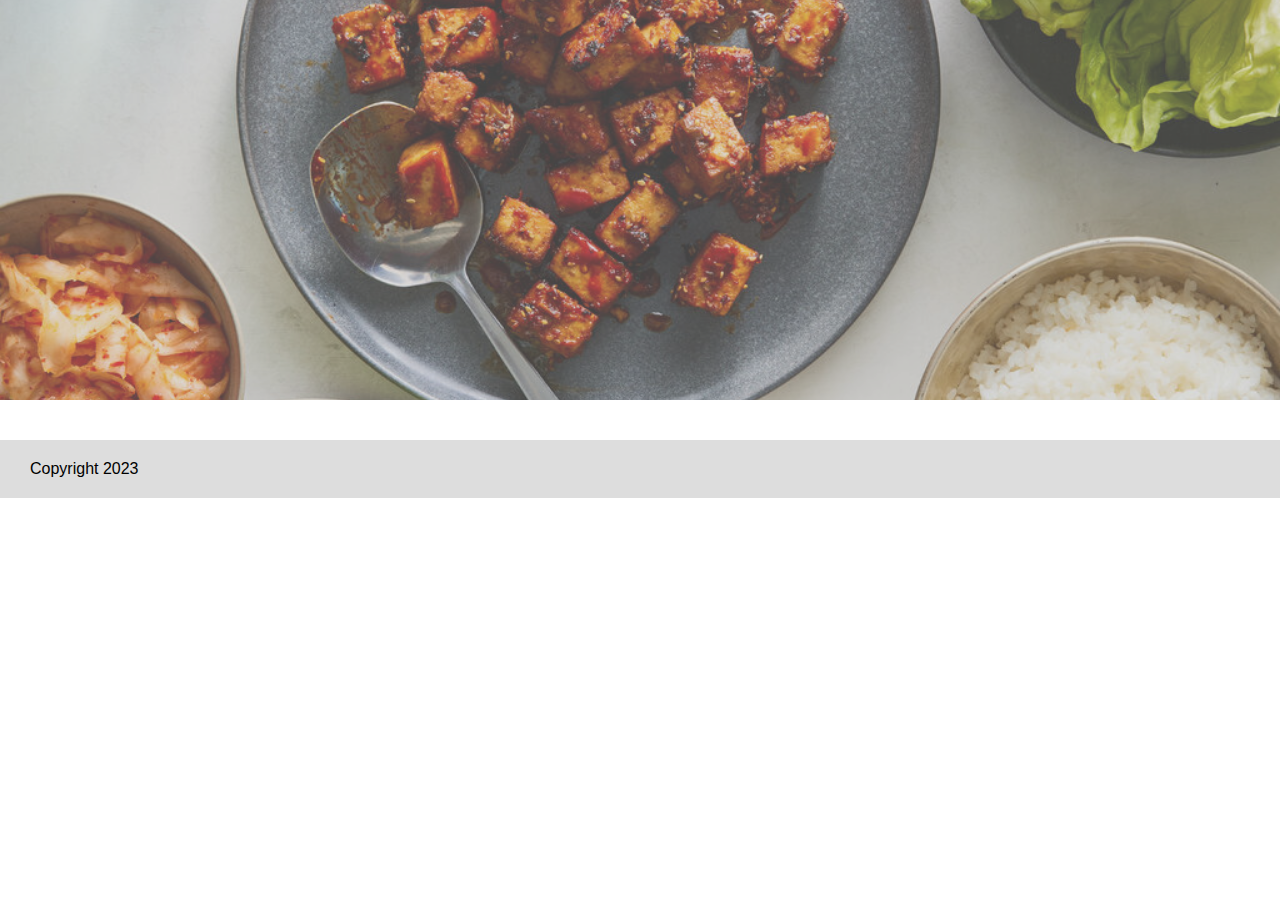
==== recipe.html @ 5c9e936a "03/04" ====
<!DOCTYPE html>
<html lang="en">
<head>
    <meta charset="UTF-8">
    <meta name="viewport" content="width=device-width, initial-scale=1.0">
    <title>Document</title>
    <link rel="preconnect" href="https://fonts.googleapis.com">
    <link rel="preconnect" href="https://fonts.gstatic.com" crossorigin>
    <link href="https://fonts.googleapis.com/css2?family=Coiny&family=Kanit:wght@200;400;700&display=swap" rel="stylesheet">
    <link rel="stylesheet" href="css/syles.css" />

</head>
<body>
    <!-- <header>
        <div class="logo_container">
          <img src="imgs/logo.webp" alt="logo" />
        </div>
        <nav>
          <ul>
            <li><a href="#">Home</a></li>
            <li><a href="#">Categories</a></li>
            <li><a href="#">About</a></li>
          </ul>
        </nav>
      </header> -->
    <main class="recipe">
        <section class="hero">

        </section>
          <section class="informationSection">
         <div class="information">

         </div>

          </section>
    </main>
    <footer>
        <div>Copyright 2023</div>
      </footer>
    <script src="./js/recipe.js"></script>

</body>
</html>
---- css/syles.css ----
*{
    box-sizing: content-box;
    list-style: none;
}
a{
  text-decoration: none;
  color:black;
}
body{
    padding:0;
    margin:0;
    font-family: 'Trebuchet MS', 'Lucida Sans Unicode', 'Lucida Grande', 'Lucida Sans', Arial, sans-serif;
}
  h1,h2,h3{
    font-family:'Trebuchet MS', 'Lucida Sans Unicode', 'Lucida Grande', 'Lucida Sans', Arial, sans-serif;
    font-weight: 600;
  }
  h1{
    font-size:40px;
    line-height:45px;
  }
  h2{
    font-size:30px;
    line-height:35px;
  }
  
header{
    display: flex;
    justify-content: space-between;
    align-items: center;
    padding: 15px;
    background-color: #EAD196;
    text-transform: uppercase;
    font-weight: 700;
}
header .logo_container img{
    width: 50px;
}
header ul{
    display: flex;
    justify-content: flex-end;
    align-items: center;
    gap:20px;
}
header li a{
  color:#7D0A0A;
}
.hero{
  text-transform: uppercase;
    height:400px;
    display: flex;
    justify-content: center;
    align-items: center;
    background-image: url('/imgs/banner.jpg');
    background-size: cover; /* Asegura que la imagen cubra toda la sección */
    background-position: center; /* Centra la imagen */
    background-repeat: no-repeat;
}
.recipe .hero::after, .hero::after {
  content: "";
  position: absolute;
  /* top: 0;
  left: 0; */
  width: 100%;
  height: 400px;
  background-color: rgba(169, 169, 169, 0.4); /* Agrega una capa oscura semitransparente */
}
.hero h1 {
  position: relative;
  z-index: 2;
  font-size: 3rem;
  color:#EEEEEE;
  word-spacing: 0.2em;
  text-shadow: 2px 2px 5px rgba(0, 0, 0, 0.189); /* Sombra negra semitransparente */

}
.recetas_grid{
    display: grid;
    grid-template-columns: repeat(12, 1fr);
    gap:20px;
}
.boxed{
    max-width: 1200px;
    margin: 0 auto;
}
.receta{
    grid-column: span 3;
    background-color: #7D0A0A;
    padding:0.5em;
    border-radius: 1em;
    display: flex;
    flex-direction: column;
    align-items: center;
    color: white;
    text-align: center;
}
.receta img{
    width:100%;
    border-radius: 1em;
}
.receta svg {
  width:2em;
  height:2em;
 color: #EAD196;
}
.receta div{
  display: flex;
  justify-content: space-between;
  align-items: center;
  width:80%;
}
.receta h3{
  margin-bottom:0.2em;
}
.receta h5{
  background-color: #EAD196;
  color:#7D0A0A;
  padding: 0.5em;
  border-radius: 1em;
}
.information{
  display: flex;
  padding:1em;
  justify-content: space-between;
  width:80%;
  font-family: Arial, Helvetica, sans-serif;
}
.ingredients li{
  list-style-type:circle;
  padding:0.5em;
}
.instructions li{
  list-style-type:decimal;
  padding:0.5em;
}
.informationSection{
  justify-content: center;
  display: flex;
}
.instructions{
  background-color: #f87c7c;
  padding: 1em;
  border-radius: 1em;
  width:50%;
}
.cornerIcon {
  position: absolute;
  top: 20px;
  left: 20px;
  z-index: 10;
  background-color: #7D0A0A;
  padding:0.5em;
  border-radius: 1em;
  display: flex;
  justify-content: center;
  color:#EEEEEE
}



footer{
    display: flex;
    justify-content: space-between;
    align-items: center;
    padding: 20px 30px;
    background-color: #ddd;
    /* position: fixed;
    bottom: 0;
    left:0; */
    margin-top:0.5em;
    width: 100%;

}
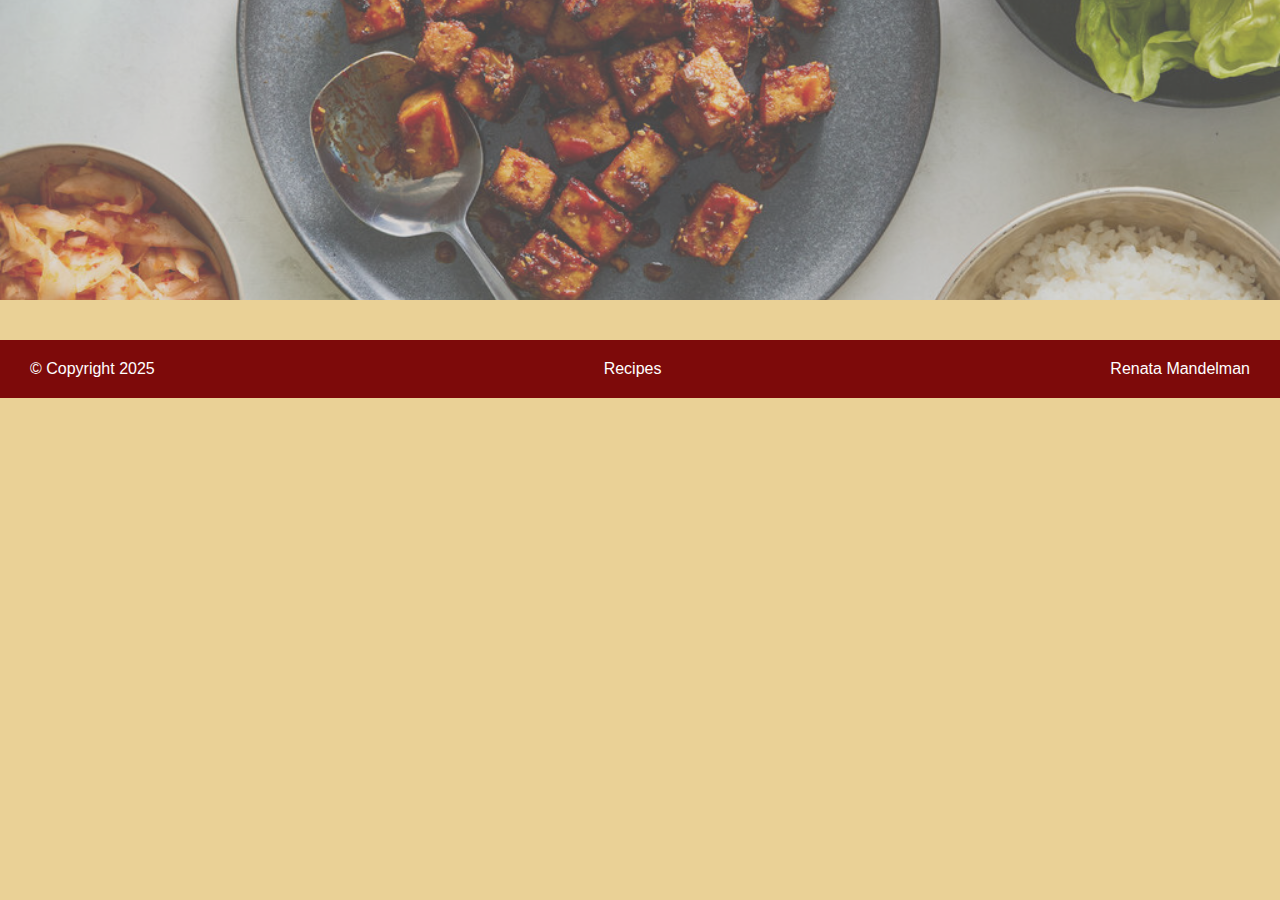
==== commit abda30b6: "responsive" ====
--- a/recipe.html
+++ b/recipe.html
@@ -4,6 +4,8 @@
     <meta charset="UTF-8">
     <meta name="viewport" content="width=device-width, initial-scale=1.0">
     <title>Document</title>
+    <link rel="icon" type="/imgs/logo.webp" href="/imgs/logo.webp">
+
     <link rel="preconnect" href="https://fonts.googleapis.com">
     <link rel="preconnect" href="https://fonts.gstatic.com" crossorigin>
     <link href="https://fonts.googleapis.com/css2?family=Coiny&family=Kanit:wght@200;400;700&display=swap" rel="stylesheet">
@@ -27,6 +29,9 @@
         <section class="hero">
 
         </section>
+        <section class="extraInfo">
+
+        </section>
           <section class="informationSection">
          <div class="information">
 
@@ -35,7 +40,9 @@
           </section>
     </main>
     <footer>
-        <div>Copyright 2023</div>
+        <div>© Copyright 2025</div>
+        <div>Recipes</div>
+        <div>Renata Mandelman</div>
       </footer>
     <script src="./js/recipe.js"></script>
 
--- a/css/syles.css
+++ b/css/syles.css
@@ -1,12 +1,13 @@
 *{
-    box-sizing: content-box;
-    list-style: none;
+  box-sizing: border-box;    
+  list-style: none;
 }
 a{
   text-decoration: none;
   color:black;
 }
 body{
+  background-color: #EAD196;
     padding:0;
     margin:0;
     font-family: 'Trebuchet MS', 'Lucida Sans Unicode', 'Lucida Grande', 'Lucida Sans', Arial, sans-serif;
@@ -28,10 +29,13 @@
     display: flex;
     justify-content: space-between;
     align-items: center;
-    padding: 15px;
-    background-color: #EAD196;
+    padding: 1em 3em;
+    background-color: #7D0A0A;
     text-transform: uppercase;
     font-weight: 700;
+    box-shadow: 0 4px 8px rgba(0, 0, 0, 0.2);
+
+    
 }
 header .logo_container img{
     width: 50px;
@@ -43,36 +47,39 @@
     gap:20px;
 }
 header li a{
-  color:#7D0A0A;
+  color:#EAD196;
 }
 .hero{
-  text-transform: uppercase;
-    height:400px;
+    height:300px;
     display: flex;
     justify-content: center;
     align-items: center;
     background-image: url('/imgs/banner.jpg');
-    background-size: cover; /* Asegura que la imagen cubra toda la sección */
-    background-position: center; /* Centra la imagen */
+    background-size: cover; 
+    background-position: center; 
     background-repeat: no-repeat;
 }
 .recipe .hero::after, .hero::after {
   content: "";
   position: absolute;
-  /* top: 0;
-  left: 0; */
   width: 100%;
-  height: 400px;
-  background-color: rgba(169, 169, 169, 0.4); /* Agrega una capa oscura semitransparente */
+  height: 300px;
+  background-color: rgba(169, 169, 169, 0.4); 
 }
 .hero h1 {
   position: relative;
   z-index: 2;
-  font-size: 3rem;
+  font-size: 2.5rem;
   color:#EEEEEE;
   word-spacing: 0.2em;
-  text-shadow: 2px 2px 5px rgba(0, 0, 0, 0.189); /* Sombra negra semitransparente */
-
+  text-shadow: 2px 2px 5px rgba(0, 0, 0, 0.189); 
+
+}
+.recetas h2{
+  text-align: center;
+  margin:1em;
+  text-transform: capitalize;
+  
 }
 .recetas_grid{
     display: grid;
@@ -86,7 +93,7 @@
 .receta{
     grid-column: span 3;
     background-color: #7D0A0A;
-    padding:0.5em;
+    padding:0.5em 0.5em 0 0.5em;
     border-radius: 1em;
     display: flex;
     flex-direction: column;
@@ -122,7 +129,7 @@
   display: flex;
   padding:1em;
   justify-content: space-between;
-  width:80%;
+  width:70%;
   font-family: Arial, Helvetica, sans-serif;
 }
 .ingredients li{
@@ -138,10 +145,11 @@
   display: flex;
 }
 .instructions{
-  background-color: #f87c7c;
-  padding: 1em;
+  background-color: #7D0A0A;
+  color:#EAD196;
+  padding: 0 1em;
   border-radius: 1em;
-  width:50%;
+  width:30%;
 }
 .cornerIcon {
   position: absolute;
@@ -159,15 +167,177 @@
 
 
 footer{
+  color:#fff;
     display: flex;
     justify-content: space-between;
     align-items: center;
     padding: 20px 30px;
-    background-color: #ddd;
-    /* position: fixed;
-    bottom: 0;
-    left:0; */
+    background-color: #7D0A0A;
     margin-top:0.5em;
+}
+.infoCard {
+  display: flex;
+  justify-content: space-around;
+  padding: 1em 2em;
+  border-top: 2px solid #7D0A0A;
+  border-bottom: 2px solid #7D0A0A;
+  box-shadow: 0 2px 8px rgba(0, 0, 0, 0.1);
+  text-align: center;
+  font-family: sans-serif;
+  gap: 2em;
+}
+
+.infoCard div {
+  display: flex;
+  align-items: center;
+  gap: 0.8em;
+}
+
+.infoCard svg {
+  width: 24px;
+  height: 24px;
+  fill:#7D0A0A
+}
+
+.infoCard p {
+  margin: 0;
+  font-size: 0.9em;
+  color: #333;
+}
+.menu_toggle {
+  display: none;
+  font-size: 2rem;
+  color: #EAD196;
+  cursor: pointer;
+}
+
+.nav_links {
+  display: flex;
+  justify-content: flex-end;
+  align-items: center;
+  gap: 20px;
+}
+
+@media (max-width: 1024px) {
+  .recetas_grid {
+    grid-template-columns: repeat(6, 1fr);
+  }
+
+  .receta {
+    grid-column: span 3;
+  }
+
+  .information {
+    flex-direction: column;
+    align-items: center;
     width: 100%;
-
-}+  }
+
+  .instructions {
+    width: 90%;
+    margin-top: 1em;
+  }
+
+  .infoCard {
+    gap: 1em;
+    padding: 1em;
+  }
+}
+
+@media (max-width: 768px) {
+  .menu_toggle {
+    display: block;
+  }
+
+  .nav_links {
+    display: none;
+    position: absolute;
+    top: 70px;
+    right: 0;
+    background-color: #7D0A0A;
+    flex-direction: column;
+    width: 100%;
+    text-align: center;
+    gap: 1em;
+    padding: 1em 0;
+    z-index: 1000;
+  }
+
+  .nav_links.show {
+    display: flex;
+  }
+
+  header {
+    flex-direction: row;
+    justify-content: space-between;
+    position: relative;
+  }
+
+  header ul {
+    flex-direction: column;
+    gap: 10px;
+  }
+
+  .hero h1 {
+    font-size: 1.8rem;
+    text-align: center;
+    line-height: 2.2rem;
+  }
+
+  .recetas_grid {
+    grid-template-columns: repeat(2, 1fr);
+  }
+
+  .receta {
+    grid-column: span 2;
+  }
+
+  .information {
+    padding: 1em 0;
+  }
+
+  footer {
+    flex-direction: column;
+    gap: 1em;
+    text-align: center;
+  }
+}
+
+@media (max-width: 480px) {
+  h1 {
+    font-size: 1.5rem;
+    line-height: 2rem;
+  }
+
+  h2 {
+    font-size: 1.2rem;
+    line-height: 1.8rem;
+  }
+
+  .recetas_grid {
+    grid-template-columns: 1fr;
+  }
+
+  .receta {
+    grid-column: span 1;
+    width: 90%;
+    margin: 0 auto;
+  }
+
+  .infoCard {
+    gap: 1em;
+    padding: 1em 0.5em;
+  }
+
+  .infoCard div {
+    flex-direction: column;
+    gap: 0.4em;
+  }
+
+  .cornerIcon {
+    top: 10px;
+    left: 10px;
+    font-size: 0.8rem;
+    padding: 0.3em;
+  }
+}
